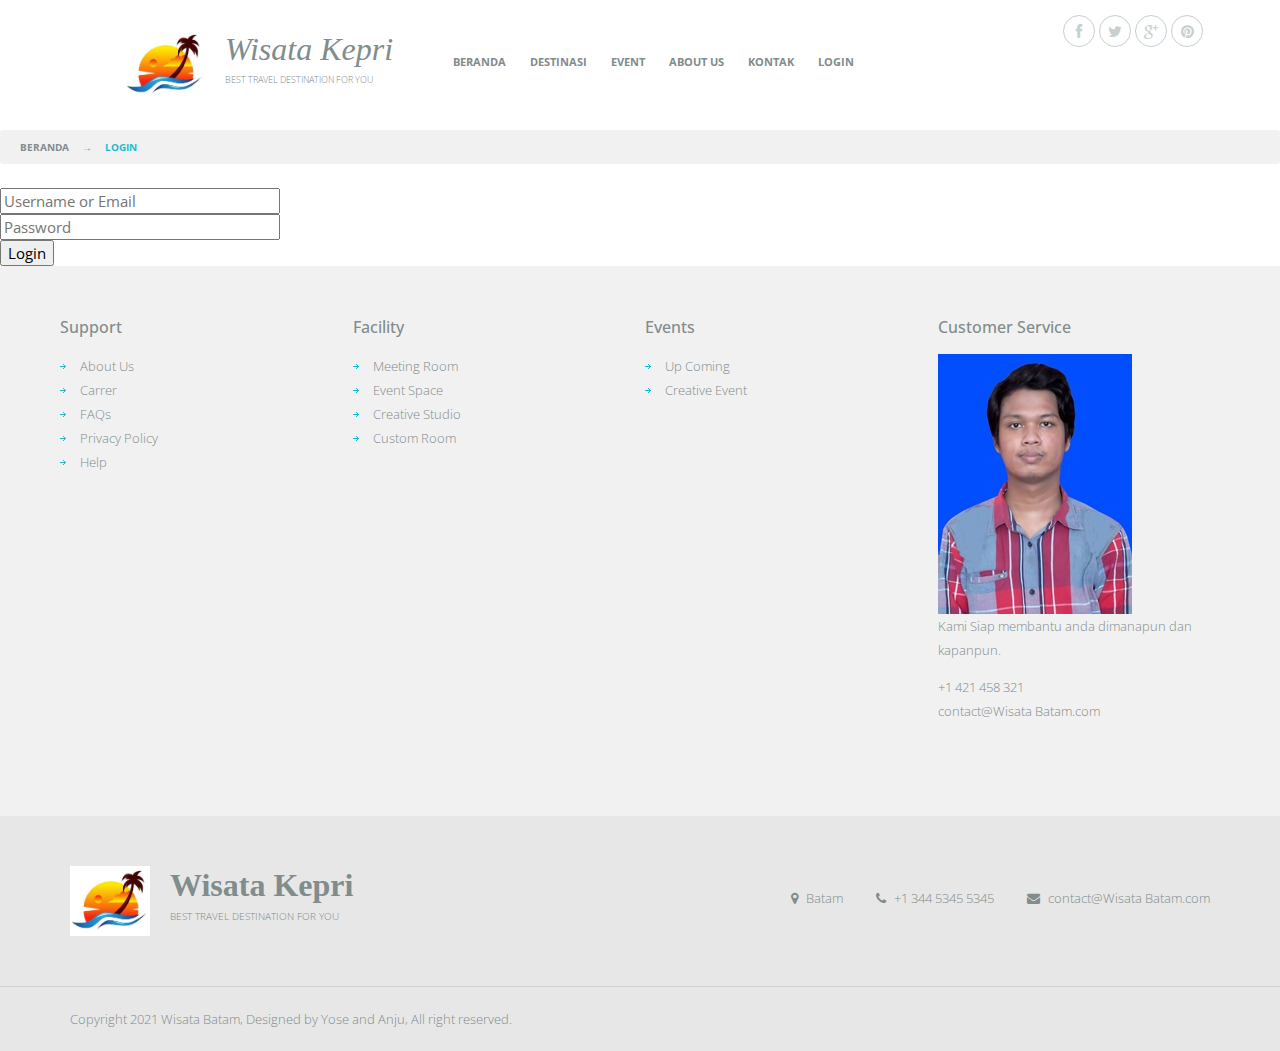
==== login.html @ 2ca74ec2 "Add files via upload" ====
<!DOCTYPE html>
<html lang="en">
<head>
		<meta charset="UTF-8">
		<meta http-equiv="X-UA-Compatible" content="IE=edge">
		<meta name="viewport" content="width=device-width, initial-scale=1.0,maximum-scale=1">
		<link rel="icon" href="images/logo.jpg">
		
		<title>Login - Wisata Kepri</title>
		<link href="http://fonts.googleapis.com/css?family=Open+Sans:300,300italic,400,700" rel="stylesheet" type="text/css">
		<link href="fonts/font-awesome.min.css" rel="stylesheet" type="text/css">
		<!-- Loading main css file -->
		<link rel="stylesheet" href="css/animate.min.css">
		<link rel="stylesheet" href="style.css">
</head>
<body>
	<div class="container">
			
			<header class="site-header wow fadeInDown">
				<div class="container">
					<div class="header-content">
						<div class="branding">
							<img src="images/logo.jpg" alt="Company Name" class="logo" width="80" height="70">
							<h6 class="site-title"><a href="index.html">Wisata Kepri</a></h6>
							<small class="site-description">best travel destination for you</small>
						</div>
						
						<nav class="main-navigation">
							<button type="button" class="menu-toggle"><i class="fa fa-bars"></i></button>
							<ul class="menu">
								<li class="menu-item"><a href="index.html">Beranda</a></li>
								<li class="menu-item"><a href="destinasi.html">Destinasi</a></li>
								<li class="menu-item"><a href="customer-protection.html">Event</a></li>
								<li class="menu-item"><a href="about-us.html">About Us</a></li>
								<li class="menu-item"><a href="contact.html">Kontak</a></li>
								<li class="menu-item"><a href="login.html">Login</a></li>
							</ul>
						</nav>
						
						<div class="social-links">
							<div class="position-absolute top-0 end-0">
							<a href="#" class="facebook"><i class="fa fa-facebook"></i></a>
							<a href="#" class="twitter"><i class="fa fa-twitter"></i></a>
							<a href="#" class="google-plus"><i class="fa fa-google-plus"></i></a>
							<a href="#" class="pinterest"><i class="fa fa-pinterest"></i></a>
							</div>
						</div>
					</div>
				</div>
					</div>
					<nav class="breadcrumbs">
						<a href="index.html">Beranda</a> &rarr;
						<span>Login</span>
					</nav>
				</div>
			</header>
		<main>

			<form method="post" action="index.html" id="login-form">
				<br />
				<div class="input-group">
					<input type="text" name="username" value="" placeholder="Username or Email" style="width: 280px;">
				</div>
				<div class="input-group">
					<input type="password" name="password" value="" placeholder="Password" style="width: 280px;">
				</div>
				<div class="input-group"><input type="submit" name="commit" value="Login" class="btn">
				</div>
			</form>

		</main>

			<footer class="site-footer wow fadeInUp">
				<div class="footer-top">
					<div class="container">
						<div class="row">
							<div class="col-md-3 col-sm-6">
								<div class="widget">
									<h3 class="widget-title">Support</h3>
									<ul class="list-arrow">
										<li><a href="#">About Us</a></li>
										<li><a href="#">Carrer</a></li>
										<li><a href="#">FAQs</a></li>
										<li><a href="#">Privacy Policy</a></li>
										<li><a href="#">Help</a></li>
									</ul>
								</div>
							</div>
							<div class="col-md-3 col-sm-6">
								<div class="widget">
									<h3 class="widget-title">Facility</h3>
									<ul class="list-arrow">
										<li><a href="#">Meeting Room</a></li>
										<li><a href="#">Event Space</a></li>
										<li><a href="#">Creative Studio</a></li>
										<li><a href="#">Custom Room</a></li>
									</ul>
								</div>
							</div>
							<div class="col-md-3 col-sm-6">
								<div class="widget">
									<h3 class="widget-title">Events</h3>
									<ul class="list-arrow">
										<li><a href="#">Up Coming</a></li>
										<li><a href="#">Creative Event</a></li>
									</ul>
								</div>
							</div>
							<div class="col-md-3 col-sm-6">
								<div class="widget widget-customer-info">
									<h3 class="widget-title">Customer Service</h3>
									<img src="dummy/footer-customer-service.jpg" alt="" class="pull-left">
									<div class="cs-info">
										<p>Kami Siap membantu anda dimanapun dan kapanpun.</p>
										<p>+1 421 458 321 <br> <a href="mailto:contact@Wisata Batam.comm">contact@Wisata Batam.com</a></p>
									</div>
								</div>
							</div>
						</div>
					</div>
				</div>
				<div class="footer-bottom">
					<div class="container">
						<div class="branding pull-left">
							<img src="images/logo-footer.png" alt="Company Name" class="logo" width="80" height="70">
							<h1 class="site-title"><a href="index.html">Wisata Kepri</a></h1>
							<small class="site-description">best travel destination for you</small>
						</div>

						<div class="contact-links pull-right">
							<a href="https://goo.gl/maps/oQKxg"><i class="fa fa-map-marker"></i> Batam</a>
							<a href="tel:+134453455345"><i class="fa fa-phone"></i> +1 344 5345 5345</a>
							<a href="mailto:contact@Wisata Batam.com"><i class="fa fa-envelope"></i> contact@Wisata Batam.com</a>
						</div>
					</div>
				</div>
				<div class="colophon">
					<div class="container">
						<p class="copy">Copyright 2021 Wisata Batam, Designed by Yose and Anju, All right reserved.</p>
					</div>
				</div>
			</footer>

		<div class="clear"></div>
	</div>
</body>
</html>
---- style.css ----
/*=========================================== 
 * CSS Libraries
 *===========================================*/
article,
aside,
details,
figcaption,
figure,
footer,
header,
hgroup,
nav,
section,
summary {
  display: block;
}

audio,
canvas,
video {
  display: inline-block;
}

audio:not([controls]) {
  display: none;
  height: 0;
}

[hidden], template {
  display: none;
}

html {
  background: white;
  color: black;
  -webkit-text-size-adjust: 100%;
  -ms-text-size-adjust: 100%;
}

html,
button,
input,
select,
textarea {
  font-family: sans-serif;
}

body {
  margin: 0;
}

a {
  background: transparent;
}
a:focus {
  outline: thin dotted;
}
a:hover, a:active {
  outline: 0;
}

h1 {
  font-family: Palace Script MT;
  font-size: 2em;
  margin: 0.67em 0;
}

h2 {
  font-size: 1.5em;
  margin: 0.83em 0;
}

h3 {
  font-size: 1.17em;
  margin: 1em 0;
}

h4 {
  font-size: 1em;
  margin: 1.33em 0;
}

h5 {
  font-size: 0.83em;
  margin: 1.67em 0;
}

h6 {
  font-family: Palace Script MT;
  font-style: italic;
  font-weight: normal;
  font-size: 48px;
  line-height: 44px;
}

abbr[title] {
  border-bottom: 1px dotted;
}

b,
strong {
  font-weight: bold;
}

dfn {
  font-style: italic;
}

mark {
  background: #ff0;
  color: #000;
}

code,
kbd,
pre,
samp {
  font-family: monospace, serif;
  font-size: 1em;
}

pre {
  white-space: pre;
  white-space: pre-wrap;
  word-wrap: break-word;
}

q {
  quotes: "\201C" "\201D" "\2018" "\2019";
}

q:before,
q:after {
  content: '';
  content: none;
}

small {
  font-size: 80%;
}

sub,
sup {
  font-size: 75%;
  line-height: 0;
  position: relative;
  vertical-align: baseline;
}

sup {
  top: -0.5em;
}

sub {
  bottom: -0.25em;
}

img {
  border: 0;
}

svg:not(:root) {
  overflow: hidden;
}

figure {
  margin: 0;
}

fieldset {
  border: 1px solid #c0c0c0;
  margin: 0 2px;
  padding: 0.35em 0.625em 0.75em;
}

legend {
  border: 0;
  padding: 0;
  white-space: normal;
}

button,
input,
select,
textarea {
  font-family: inherit;
  font-size: 100%;
  margin: 0;
  vertical-align: baseline;
}

button,
input {
  line-height: normal;
}

button,
select {
  text-transform: none;
}

button,
html input[type="button"],
input[type="reset"],
input[type="submit"] {
  -webkit-appearance: button;
  cursor: pointer;
}

button[disabled],
input[disabled] {
  cursor: default;
}

input[type="checkbox"],
input[type="radio"] {
  -webkit-box-sizing: border-box;
     -moz-box-sizing: border-box;
          box-sizing: border-box;
  padding: 0;
}

input[type="search"] {
  -webkit-appearance: textfield;
  -moz-box-sizing: content-box;
  -webkit-box-sizing: content-box;
  box-sizing: content-box;
}

input[type="search"]::-webkit-search-cancel-button,
input[type="search"]::-webkit-search-decoration {
  -webkit-appearance: none;
}

button::-moz-focus-inner, input::-moz-focus-inner {
  border: 0;
  padding: 0;
}

textarea {
  overflow: auto;
  vertical-align: top;
}

table {
  border-collapse: collapse;
  border-spacing: 0;
}

*, *:before, *:after {
  -webkit-box-sizing: border-box;
     -moz-box-sizing: border-box;
          box-sizing: border-box;
}

@font-face {
  font-family: 'icomoon';
  src: url("fonts/icomoon.eot?odkk1s");
  src: url("fonts/icomoon.eot?#iefixodkk1s") format("embedded-opentype"), url("fonts/icomoon.woff?odkk1s") format("woff"), url("fonts/icomoon.ttf?odkk1s") format("truetype"), url("fonts/icomoon.svg?odkk1s#icomoon") format("svg");
  font-weight: normal;
  font-style: normal;
}
[class^="icon-"], [class*=" icon-"] {
  font-family: 'icomoon';
  speak: none;
  font-style: normal;
  font-weight: normal;
  font-variant: normal;
  text-transform: none;
  line-height: 1;
  /* Better Font Rendering =========== */
  -webkit-font-smoothing: antialiased;
  -moz-osx-font-smoothing: grayscale;
}

.icon-sunshine:before {
  content: "\e600";
}

.icon-van:before {
  content: "\e601";
}

.icon-ice-cream:before {
  content: "\e602";
}

.icon-kite:before {
  content: "\e603";
}

.icon-chair:before {
  content: "\e604";
}

.icon-watermelon:before {
  content: "\e605";
}

.icon-fish:before {
  content: "\e606";
}

.icon-bag:before {
  content: "\e607";
}

.icon-hotel:before {
  content: "\e608";
}

.icon-towel:before {
  content: "\e609";
}

.icon-pool:before {
  content: "\e60a";
}

.icon-departure:before {
  content: "\e60b";
}

.icon-fan:before {
  content: "\e60c";
}

.icon-glasses:before {
  content: "\e60d";
}

.icon-ride:before {
  content: "\e60e";
}

.icon-cup:before {
  content: "\e60f";
}

.icon-sun:before {
  content: "\e610";
}

.icon-mini-fan:before {
  content: "\e611";
}

.icon-postcard:before {
  content: "\e612";
}

.icon-ball:before {
  content: "\e613";
}

.icon-duck-balloon:before {
  content: "\e614";
}

.icon-van-alt:before {
  content: "\e615";
}

.icon-tend:before {
  content: "\e616";
}

.icon-plane:before {
  content: "\e617";
}

.icon-hat:before {
  content: "\e618";
}

.icon-bucket:before {
  content: "\e619";
}

.icon-sandals:before {
  content: "\e61a";
}

.icon-starfish:before {
  content: "\e61b";
}

.icon-island:before {
  content: "\e61c";
}

.icon-flower:before {
  content: "\e61d";
}

.icon-boat:before {
  content: "\e61e";
}

.icon-clam:before {
  content: "\e61f";
}

.icon-coconut:before {
  content: "\e620";
}

.icon-anchor:before {
  content: "\e621";
}

.icon-motorboat:before {
  content: "\e622";
}

.icon-jetski:before {
  content: "\e623";
}

.icon-camera:before {
  content: "\e624";
}

.icon-shuttelcock:before {
  content: "\e625";
}

.icon-fly-calendar:before {
  content: "\e626";
}

.icon-ticket:before {
  content: "\e627";
}

.icon-crab:before {
  content: "\e628";
}

.icon-balloon-boat:before {
  content: "\e629";
}

.icon-shot-pant:before {
  content: "\e62a";
}

.icon-bikini:before {
  content: "\e62b";
}

.icon-drink:before {
  content: "\e62c";
}

.fullwidth-block {
  padding: 70px 0;
}

.section-title {
  font-size: 36px;
  font-size: 2.25em;
  font-weight: 300;
  margin-top: 30px;
  margin-bottom: 50px;
}

.feature.left-icon {
  padding-left: 70px;
  position: relative;
}
.feature.left-icon [class^="icon-"] {
  position: absolute;
  left: 0;
  top: 5px;
  color: #19bdce;
  font-size: 36px;
}
.feature.left-icon [class="icon-jetski"] {
  font-size: 24px;
}
.feature.left-icon .feature-title {
  font-size: 16px;
  font-size: 1em;
  font-weight: 400;
  color: #19bdce;
}

.button {
  padding: 5px 30px;
  background-color: #19bdce;
  border: none;
  border-radius: 5px;
  color: white;
  display: inline-block;
  outline: none;
  -webkit-transition: .3s ease;
          transition: .3s ease;
  text-decoration: none;
  font-size: 13px;
  font-size: 0.8125em;
}
.button:hover, .button:active {
  background-color: #34d6e6;
}

.offer {
  margin-bottom: 30px;
}
.offer .featured-image {
  border: 5px solid white;
  border-radius: 3px;
  -webkit-box-shadow: 0 1px 3px rgba(0, 0, 0, 0.2);
          box-shadow: 0 1px 3px rgba(0, 0, 0, 0.2);
  background: white;
  margin-bottom: 20px;
}
.offer .featured-image img {
  display: block;
  width: 100%;
  max-width: 100%;
}
.offer .entry-title {
  font-size: 16px;
  font-size: 1em;
  font-weight: 400;
}
.offer .entry-title a {
  text-decoration: none;
  color: inherit;
}

.testimonial {
  padding: 30px 20px;
  margin-bottom: 30px;
  border: 1px solid #e3e8e9;
  border-radius: 5px;
  text-align: center;
}
.testimonial .avatar {
  width: 98px;
  height: 98px;
  border-radius: 50%;
  overflow: hidden;
  margin: 0 auto 20px;
}
.testimonial blockquote {
  margin: 0;
  padding: 0;
}
.testimonial cite {
  font-weight: 700;
  display: block;
  font-style: normal;
  margin-bottom: 0;
  font-size: 13px;
  font-size: 0.8125em;
}
.testimonial span {
  font-size: 13px;
  font-size: 0.8125em;
  font-style: italic;
}

.list-arrow {
  list-style-type: none;
  margin: 0 0 30px;
  padding-left: 0;
  font-size: 13px;
}
.list-arrow li {
  position: relative;
  padding-left: 20px;
}
.list-arrow li:before {
  content: " ";
  width: 6px;
  height: 5px;
  background: url(images/small-arrow.png) no-repeat;
  position: absolute;
  left: 0;
  top: 10px;
}
.list-arrow li a {
  color: inherit;
  -webkit-transition: .3s ease;
          transition: .3s ease;
  text-decoration: none;
}
.list-arrow li a:hover {
  color: #19bdce;
}
.list-arrow.alt {
  font-size: 15px;
}
.list-arrow.alt li {
  border-bottom: 1px solid #f1f1f1;
  padding-top: 10px;
  padding-bottom: 10px;
}
.list-arrow.alt li:before {
  top: 20px;
}

.list-fa {
  list-style-type: none;
  padding-left: 0;
  margin: 0 0 30px;
}
.list-fa li {
  padding-left: 30px;
  position: relative;
  margin-bottom: 10px;
}
.list-fa .fa {
  position: absolute;
  left: 0;
  top: 5px;
}

.boxed-link {
  display: block;
  padding: 12px 30px 12px 20px;
  color: #818c8d;
  border: 1px solid #f1f1f1;
  border-radius: 5px;
  text-decoration: none;
  margin-bottom: 10px;
  position: relative;
  -webkit-transition: .3s ease;
          transition: .3s ease;
}
.boxed-link:after {
  content: " ";
  width: 23px;
  height: 11px;
  background: url(images/long-arrow.png) no-repeat;
  position: absolute;
  right: 10px;
  top: 0;
  bottom: 0;
  margin: auto;
}
.boxed-link:hover {
  border-color: #19bdce;
  color: #19bdce;
}

.team {
  position: relative;
  padding-left: 200px;
  min-height: 170px;
  margin-bottom: 50px;
}
.team .team-image {
  border-radius: 5px;
  overflow: hidden;
  width: 170px;
  height: 170px;
  position: absolute;
  left: 0;
  top: 0;
}
.team .team-image img {
  display: block;
  width: 100%;
  max-width: 100%;
}
.team .team-name {
  font-size: 1rem;
  font-weight: 500;
  margin: 0;
}
.team .team-title {
  font-size: 11px;
  font-size: 0.6875em;
  margin-bottom: 20px;
  text-transform: uppercase;
}

.circle-list {
  counter-reset: section;
  list-style-type: none;
  margin: 0;
  padding-left: 0;
}
.circle-list li {
  position: relative;
  padding-left: 50px;
  margin-bottom: 20px;
}
.circle-list li:before {
  counter-increment: section;
  content: counter(section);
  width: 32px;
  height: 32px;
  border-radius: 50%;
  position: absolute;
  top: 5px;
  left: 0;
  text-align: center;
  border: 1px solid #f1f1f1;
  font-weight: 700;
  color: #19bdce;
  line-height: 30px;
  font-size: 13px;
  font-size: 0.8125em;
}

.filter-links {
  margin: 0 0 50px;
}
.filter-links a {
  border-radius: 3px;
  border: 1px solid #f1f1f1;
  display: inline-block;
  padding: 10px 40px;
  margin: 0 5px 10px;
  text-decoration: none;
  color: #818c8d;
  -webkit-transition: .3s ease;
          transition: .3s ease;
}
.filter-links a:hover {
  border-color: #19bdce;
  color: #19bdce;
}
.filter-links .mobile-filter {
  display: none;
  padding: 10px 20px;
  width: 100%;
  border: 1px solid #f1f1f1;
  border-radius: 3px;
  -webkit-appearance: none;
  appearance: none;
  color: #818c8d;
  background: url(images/long-arrow.png) no-repeat 95% center;
}
@media screen and (max-width: 480px) {
  .filter-links a {
    display: none;
  }
  .filter-links .mobile-filter {
    display: block;
  }
}

.pagination {
  text-align: center;
  margin-top: 50px;
}
.pagination .page-numbers {
  text-align: center;
  display: inline-block;
  width: 32px;
  height: 32px;
  border-radius: 50%;
  border: 1px solid #f1f1f1;
  color: inherit;
  text-decoration: none;
  margin: 0 3px;
  line-height: 30px;
  -webkit-transition: .3s ease;
          transition: .3s ease;
}
.pagination .page-numbers:hover, .pagination .page-numbers.current {
  border-color: #19bdce;
  color: #19bdce;
}

.offer-item {
  margin-bottom: 50px;
}
.offer-item .featured-image {
  border-radius: 3px;
  overflow: hidden;
  margin-bottom: 20px;
}
.offer-item .featured-image img {
  width: 100%;
  max-width: 100%;
  display: block;
}
.offer-item .entry-title {
  font-size: 16px;
  font-size: 1em;
  margin: 0;
  font-weight: 600;
}
.offer-item .entry-title a {
  color: inherit;
  text-decoration: none;
}
.offer-item .price strong {
  color: #19bdce;
  font-size: 24px;
  font-size: 1.5em;
  font-weight: 300;
}

.contact-form {
  margin-top: 50px;
  margin-bottom: 50px;
  *zoom: 1;
}
.contact-form:after {
  content: " ";
  clear: both;
  display: block;
  overflow: hidden;
  height: 0;
}
.contact-form input:not([type="submit"]), .contact-form textarea {
  width: 100%;
  padding: 10px 20px;
  border-radius: 3px;
  border: 1px solid #f1f1f1;
  -webkit-box-shadow: inset 0 1px 3px rgba(0, 0, 0, 0.1);
          box-shadow: inset 0 1px 3px rgba(0, 0, 0, 0.1);
  margin-bottom: 10px;
  font-weight: 300;
  outline: none;
}
.contact-form input:not([type="submit"]):hover, .contact-form textarea:hover {
  border-color: #19bdce;
}
.contact-form textarea {
  min-height: 100px;
  resize: vertical;
  outline: none;
}
.contact-form input[type="submit"] {
  float: right;
  padding: 15px 30px;
}

.map {
  position: relative;
}
.map:before {
  content: " ";
  top: 0;
  left: 0;
  right: 0;
  bottom: 0;
  position: absolute;
  z-index: 1;
}
.map iframe {
  width: 100%;
  max-width: 100%;
}

.social-links a {
  width: 32px;
  height: 32px;
  border-radius: 50%;
  border: 1px solid #c7cfd0;
  color: #c7cfd0;
  text-decoration: none;
  display: inline-block;
  text-align: center;
  padding-top: 3px;
  -webkit-transition: .3s ease;
          transition: .3s ease;
}
.social-links a.facebook:hover {
  color: #435AA3;
  border-color: #435AA3;
}
.social-links a.twitter:hover {
  color: #51BAFF;
  border-color: #51BAFF;
}
.social-links a.google-plus:hover {
  color: #FF7B51;
  border-color: #FF7B51;
}
.social-links a.pinterest:hover {
  color: #E42626;
  border-color: #E42626;
}

.filterable-items .filterable-item {
  -webkit-transition-property: -webkit-transform, opacity;
          transition-property: transform, opacity;
  -webkit-transition-duration: .3s;
          transition-duration: .3s;
}

.filterable-items {
  margin: 0 -15px;
}

.filterable-item {
  padding: 0 15px;
  width: 33.3333%;
  float: left;
}
@media screen and (max-width: 768px) {
  .filterable-item {
    width: 50%;
  }
}
@media screen and (max-width: 480px) {
  .filterable-item {
    width: 100%;
  }
}

.filterable-items.no-transition,
.filterable-items.no-transition .filterable-item,
.filterable-items .filterable-item.no-transition {
  -webkit-transition-duration: 0s;
  transition-duration: 0s;
}

.container, .slider .flexslider-controls .flex-control-nav {
  margin-right: auto;
  margin-left: auto;
  padding-left: 15px;
  padding-right: 15px;
  *zoom: 1;
}
.container:after, .slider .flexslider-controls .flex-control-nav:after {
  content: " ";
  clear: both;
  display: block;
  overflow: hidden;
  height: 0;
}
@media (min-width: 768px) {
  .container, .slider .flexslider-controls .flex-control-nav {
    width: 750px;
  }
}
@media (min-width: 992px) {
  .container, .slider .flexslider-controls .flex-control-nav {
    width: 970px;
  }
}
@media (min-width: 1200px) {
  .container, .slider .flexslider-controls .flex-control-nav {
    width: 1170px;
  }
}
@media (max-width: 768px) {
  .container, .slider .flexslider-controls .flex-control-nav {
    padding: 0 20px;
  }
}

.container-fluid {
  margin-right: auto;
  margin-left: auto;
  padding-left: 15px;
  padding-right: 15px;
  *zoom: 1;
}
.container-fluid:after {
  content: " ";
  clear: both;
  display: block;
  overflow: hidden;
  height: 0;
}

.row {
  margin-left: -15px;
  margin-right: -15px;
  *zoom: 1;
}
.row:after {
  content: " ";
  clear: both;
  display: block;
  overflow: hidden;
  height: 0;
}

.col-xs-1, .col-sm-1, .col-md-1, .col-lg-1, .col-xs-2, .col-sm-2, .col-md-2, .col-lg-2, .col-xs-3, .col-sm-3, .col-md-3, .col-lg-3, .col-xs-4, .col-sm-4, .col-md-4, .col-lg-4, .col-xs-5, .col-sm-5, .col-md-5, .col-lg-5, .col-xs-6, .col-sm-6, .col-md-6, .col-lg-6, .col-xs-7, .col-sm-7, .col-md-7, .col-lg-7, .col-xs-8, .col-sm-8, .col-md-8, .col-lg-8, .col-xs-9, .col-sm-9, .col-md-9, .col-lg-9, .col-xs-10, .col-sm-10, .col-md-10, .col-lg-10, .col-xs-11, .col-sm-11, .col-md-11, .col-lg-11, .col-xs-12, .col-sm-12, .col-md-12, .col-lg-12 {
  position: relative;
  min-height: 1px;
  padding-left: 5px;
  padding-right:5px;
}

.col-xs-1, .col-xs-2, .col-xs-3, .col-xs-4, .col-xs-5, .col-xs-6, .col-xs-7, .col-xs-8, .col-xs-9, .col-xs-10, .col-xs-11, .col-xs-12 {
  float: left;
}

.col-xs-1 {
  width: 8.33333%;
}

.col-xs-2 {
  width: 16.66667%;
}

.col-xs-3 {
  width: 25%;
}

.col-xs-4 {
  width: 33.33333%;
}

.col-xs-5 {
  width: 41.66667%;
}

.col-xs-6 {
  width: 50%;
}

.col-xs-7 {
  width: 58.33333%;
}

.col-xs-8 {
  width: 66.66667%;
}

.col-xs-9 {
  width: 75%;
}

.col-xs-10 {
  width: 83.33333%;
}

.col-xs-11 {
  width: 91.66667%;
}

.col-xs-12 {
  width: 100%;
}

.col-xs-pull-0 {
  right: auto;
}

.col-xs-pull-1 {
  right: 8.33333%;
}

.col-xs-pull-2 {
  right: 16.66667%;
}

.col-xs-pull-3 {
  right: 25%;
}

.col-xs-pull-4 {
  right: 33.33333%;
}

.col-xs-pull-5 {
  right: 41.66667%;
}

.col-xs-pull-6 {
  right: 50%;
}

.col-xs-pull-7 {
  right: 58.33333%;
}

.col-xs-pull-8 {
  right: 66.66667%;
}

.col-xs-pull-9 {
  right: 75%;
}

.col-xs-pull-10 {
  right: 83.33333%;
}

.col-xs-pull-11 {
  right: 91.66667%;
}

.col-xs-pull-12 {
  right: 100%;
}

.col-xs-push-0 {
  left: auto;
}

.col-xs-push-1 {
  left: 8.33333%;
}

.col-xs-push-2 {
  left: 16.66667%;
}

.col-xs-push-3 {
  left: 25%;
}

.col-xs-push-4 {
  left: 33.33333%;
}

.col-xs-push-5 {
  left: 41.66667%;
}

.col-xs-push-6 {
  left: 50%;
}

.col-xs-push-7 {
  left: 58.33333%;
}

.col-xs-push-8 {
  left: 66.66667%;
}

.col-xs-push-9 {
  left: 75%;
}

.col-xs-push-10 {
  left: 83.33333%;
}

.col-xs-push-11 {
  left: 91.66667%;
}

.col-xs-push-12 {
  left: 100%;
}

.col-xs-offset-0 {
  margin-left: 0%;
}

.col-xs-offset-1 {
  margin-left: 8.33333%;
}

.col-xs-offset-2 {
  margin-left: 16.66667%;
}

.col-xs-offset-3 {
  margin-left: 25%;
}

.col-xs-offset-4 {
  margin-left: 33.33333%;
}

.col-xs-offset-5 {
  margin-left: 41.66667%;
}

.col-xs-offset-6 {
  margin-left: 50%;
}

.col-xs-offset-7 {
  margin-left: 58.33333%;
}

.col-xs-offset-8 {
  margin-left: 66.66667%;
}

.col-xs-offset-9 {
  margin-left: 75%;
}

.col-xs-offset-10 {
  margin-left: 83.33333%;
}

.col-xs-offset-11 {
  margin-left: 91.66667%;
}

.col-xs-offset-12 {
  margin-left: 100%;
}

@media (min-width: 768px) {
  .col-sm-1, .col-sm-2, .col-sm-3, .col-sm-4, .col-sm-5, .col-sm-6, .col-sm-7, .col-sm-8, .col-sm-9, .col-sm-10, .col-sm-11, .col-sm-12 {
    float: left;
  }

  .col-sm-1 {
    width: 8.33333%;
  }

  .col-sm-2 {
    width: 16.66667%;
  }

  .col-sm-3 {
    width: 25%;
  }

  .col-sm-4 {
    width: 33.33333%;
  }

  .col-sm-5 {
    width: 41.66667%;
  }

  .col-sm-6 {
    width: 50%;
  }

  .col-sm-7 {
    width: 58.33333%;
  }

  .col-sm-8 {
    width: 66.66667%;
  }

  .col-sm-9 {
    width: 75%;
  }

  .col-sm-10 {
    width: 83.33333%;
  }

  .col-sm-11 {
    width: 91.66667%;
  }

  .col-sm-12 {
    width: 100%;
  }

  .col-sm-pull-0 {
    right: auto;
  }

  .col-sm-pull-1 {
    right: 8.33333%;
  }

  .col-sm-pull-2 {
    right: 16.66667%;
  }

  .col-sm-pull-3 {
    right: 25%;
  }

  .col-sm-pull-4 {
    right: 33.33333%;
  }

  .col-sm-pull-5 {
    right: 41.66667%;
  }

  .col-sm-pull-6 {
    right: 50%;
  }

  .col-sm-pull-7 {
    right: 58.33333%;
  }

  .col-sm-pull-8 {
    right: 66.66667%;
  }

  .col-sm-pull-9 {
    right: 75%;
  }

  .col-sm-pull-10 {
    right: 83.33333%;
  }

  .col-sm-pull-11 {
    right: 91.66667%;
  }

  .col-sm-pull-12 {
    right: 100%;
  }

  .col-sm-push-0 {
    left: auto;
  }

  .col-sm-push-1 {
    left: 8.33333%;
  }

  .col-sm-push-2 {
    left: 16.66667%;
  }

  .col-sm-push-3 {
    left: 25%;
  }

  .col-sm-push-4 {
    left: 33.33333%;
  }

  .col-sm-push-5 {
    left: 41.66667%;
  }

  .col-sm-push-6 {
    left: 50%;
  }

  .col-sm-push-7 {
    left: 58.33333%;
  }

  .col-sm-push-8 {
    left: 66.66667%;
  }

  .col-sm-push-9 {
    left: 75%;
  }

  .col-sm-push-10 {
    left: 83.33333%;
  }

  .col-sm-push-11 {
    left: 91.66667%;
  }

  .col-sm-push-12 {
    left: 100%;
  }

  .col-sm-offset-0 {
    margin-left: 0%;
  }

  .col-sm-offset-1 {
    margin-left: 8.33333%;
  }

  .col-sm-offset-2 {
    margin-left: 16.66667%;
  }

  .col-sm-offset-3 {
    margin-left: 25%;
  }

  .col-sm-offset-4 {
    margin-left: 33.33333%;
  }

  .col-sm-offset-5 {
    margin-left: 41.66667%;
  }

  .col-sm-offset-6 {
    margin-left: 50%;
  }

  .col-sm-offset-7 {
    margin-left: 58.33333%;
  }

  .col-sm-offset-8 {
    margin-left: 66.66667%;
  }

  .col-sm-offset-9 {
    margin-left: 75%;
  }

  .col-sm-offset-10 {
    margin-left: 83.33333%;
  }

  .col-sm-offset-11 {
    margin-left: 91.66667%;
  }

  .col-sm-offset-12 {
    margin-left: 100%;
  }
}
@media (min-width: 992px) {
  .col-md-1, .col-md-2, .col-md-3, .col-md-4, .col-md-5, .col-md-6, .col-md-7, .col-md-8, .col-md-9, .col-md-10, .col-md-11, .col-md-12 {
    float: left;
  }

  .col-md-1 {
    width: 8.33333%;
  }

  .col-md-2 {
    width: 16.66667%;
  }

  .col-md-3 {
    width: 25%;
  }

  .col-md-4 {
    width: 33.33333%;
  }

  .col-md-5 {
    width: 41.66667%;
  }

  .col-md-6 {
    width: 50%;
  }

  .col-md-7 {
    width: 58.33333%;
  }

  .col-md-8 {
    width: 66.66667%;
  }

  .col-md-9 {
    width: 75%;
  }

  .col-md-10 {
    width: 83.33333%;
  }

  .col-md-11 {
    width: 91.66667%;
  }

  .col-md-12 {
    width: 100%;
  }

  .col-md-pull-0 {
    right: auto;
  }

  .col-md-pull-1 {
    right: 8.33333%;
  }

  .col-md-pull-2 {
    right: 16.66667%;
  }

  .col-md-pull-3 {
    right: 25%;
  }

  .col-md-pull-4 {
    right: 33.33333%;
  }

  .col-md-pull-5 {
    right: 41.66667%;
  }

  .col-md-pull-6 {
    right: 50%;
  }

  .col-md-pull-7 {
    right: 58.33333%;
  }

  .col-md-pull-8 {
    right: 66.66667%;
  }

  .col-md-pull-9 {
    right: 75%;
  }

  .col-md-pull-10 {
    right: 83.33333%;
  }

  .col-md-pull-11 {
    right: 91.66667%;
  }

  .col-md-pull-12 {
    right: 100%;
  }

  .col-md-push-0 {
    left: auto;
  }

  .col-md-push-1 {
    left: 8.33333%;
  }

  .col-md-push-2 {
    left: 16.66667%;
  }

  .col-md-push-3 {
    left: 25%;
  }

  .col-md-push-4 {
    left: 33.33333%;
  }

  .col-md-push-5 {
    left: 41.66667%;
  }

  .col-md-push-6 {
    left: 50%;
  }

  .col-md-push-7 {
    left: 58.33333%;
  }

  .col-md-push-8 {
    left: 66.66667%;
  }

  .col-md-push-9 {
    left: 75%;
  }

  .col-md-push-10 {
    left: 83.33333%;
  }

  .col-md-push-11 {
    left: 91.66667%;
  }

  .col-md-push-12 {
    left: 100%;
  }

  .col-md-offset-0 {
    margin-left: 0%;
  }

  .col-md-offset-1 {
    margin-left: 8.33333%;
  }

  .col-md-offset-2 {
    margin-left: 16.66667%;
  }

  .col-md-offset-3 {
    margin-left: 25%;
  }

  .col-md-offset-4 {
    margin-left: 33.33333%;
  }

  .col-md-offset-5 {
    margin-left: 41.66667%;
  }

  .col-md-offset-6 {
    margin-left: 50%;
  }

  .col-md-offset-7 {
    margin-left: 58.33333%;
  }

  .col-md-offset-8 {
    margin-left: 66.66667%;
  }

  .col-md-offset-9 {
    margin-left: 75%;
  }

  .col-md-offset-10 {
    margin-left: 83.33333%;
  }

  .col-md-offset-11 {
    margin-left: 91.66667%;
  }

  .col-md-offset-12 {
    margin-left: 100%;
  }
}
@media (min-width: 1200px) {
  .col-lg-1, .col-lg-2, .col-lg-3, .col-lg-4, .col-lg-5, .col-lg-6, .col-lg-7, .col-lg-8, .col-lg-9, .col-lg-10, .col-lg-11, .col-lg-12 {
    float: left;
  }

  .col-lg-1 {
    width: 8.33333%;
  }

  .col-lg-2 {
    width: 16.66667%;
  }

  .col-lg-3 {
    width: 25%;
  }

  .col-lg-4 {
    width: 33.33333%;
  }

  .col-lg-5 {
    width: 41.66667%;
  }

  .col-lg-6 {
    width: 50%;
  }

  .col-lg-7 {
    width: 58.33333%;
  }

  .col-lg-8 {
    width: 66.66667%;
  }

  .col-lg-9 {
    width: 75%;
  }

  .col-lg-10 {
    width: 83.33333%;
  }

  .col-lg-11 {
    width: 91.66667%;
  }

  .col-lg-12 {
    width: 100%;
  }

  .col-lg-pull-0 {
    right: auto;
  }

  .col-lg-pull-1 {
    right: 8.33333%;
  }

  .col-lg-pull-2 {
    right: 16.66667%;
  }

  .col-lg-pull-3 {
    right: 25%;
  }

  .col-lg-pull-4 {
    right: 33.33333%;
  }

  .col-lg-pull-5 {
    right: 41.66667%;
  }

  .col-lg-pull-6 {
    right: 50%;
  }

  .col-lg-pull-7 {
    right: 58.33333%;
  }

  .col-lg-pull-8 {
    right: 66.66667%;
  }

  .col-lg-pull-9 {
    right: 75%;
  }

  .col-lg-pull-10 {
    right: 83.33333%;
  }

  .col-lg-pull-11 {
    right: 91.66667%;
  }

  .col-lg-pull-12 {
    right: 100%;
  }

  .col-lg-push-0 {
    left: auto;
  }

  .col-lg-push-1 {
    left: 8.33333%;
  }

  .col-lg-push-2 {
    left: 16.66667%;
  }

  .col-lg-push-3 {
    left: 25%;
  }

  .col-lg-push-4 {
    left: 33.33333%;
  }

  .col-lg-push-5 {
    left: 41.66667%;
  }

  .col-lg-push-6 {
    left: 50%;
  }

  .col-lg-push-7 {
    left: 58.33333%;
  }

  .col-lg-push-8 {
    left: 66.66667%;
  }

  .col-lg-push-9 {
    left: 75%;
  }

  .col-lg-push-10 {
    left: 83.33333%;
  }

  .col-lg-push-11 {
    left: 91.66667%;
  }

  .col-lg-push-12 {
    left: 100%;
  }

  .col-lg-offset-0 {
    margin-left: 0%;
  }

  .col-lg-offset-1 {
    margin-left: 8.33333%;
  }

  .col-lg-offset-2 {
    margin-left: 16.66667%;
  }

  .col-lg-offset-3 {
    margin-left: 25%;
  }

  .col-lg-offset-4 {
    margin-left: 33.33333%;
  }

  .col-lg-offset-5 {
    margin-left: 41.66667%;
  }

  .col-lg-offset-6 {
    margin-left: 50%;
  }

  .col-lg-offset-7 {
    margin-left: 58.33333%;
  }

  .col-lg-offset-8 {
    margin-left: 66.66667%;
  }

  .col-lg-offset-9 {
    margin-left: 75%;
  }

  .col-lg-offset-10 {
    margin-left: 83.33333%;
  }

  .col-lg-offset-11 {
    margin-left: 91.66667%;
  }

  .col-lg-offset-12 {
    margin-left: 100%;
  }
}
@-ms-viewport {
  width: device-width;
}
.visible-xs, .visible-sm, .visible-md, .visible-lg {
  display: none !important;
}

.visible-xs-block,
.visible-xs-inline,
.visible-xs-inline-block,
.visible-sm-block,
.visible-sm-inline,
.visible-sm-inline-block,
.visible-md-block,
.visible-md-inline,
.visible-md-inline-block,
.visible-lg-block,
.visible-lg-inline,
.visible-lg-inline-block {
  display: none !important;
}

@media (max-width: 767px) {
  .visible-xs {
    display: block !important;
  }

  table.visible-xs {
    display: table;
  }

  tr.visible-xs {
    display: table-row !important;
  }

  th.visible-xs,
  td.visible-xs {
    display: table-cell !important;
  }
}
@media (max-width: 767px) {
  .visible-xs-block {
    display: block !important;
  }
}

@media (max-width: 767px) {
  .visible-xs-inline {
    display: inline !important;
  }
}

@media (max-width: 767px) {
  .visible-xs-inline-block {
    display: inline-block !important;
  }
}

@media (min-width: 768px) and (max-width: 991px) {
  .visible-sm {
    display: block !important;
  }

  table.visible-sm {
    display: table;
  }

  tr.visible-sm {
    display: table-row !important;
  }

  th.visible-sm,
  td.visible-sm {
    display: table-cell !important;
  }
}
@media (min-width: 768px) and (max-width: 991px) {
  .visible-sm-block {
    display: block !important;
  }
}

@media (min-width: 768px) and (max-width: 991px) {
  .visible-sm-inline {
    display: inline !important;
  }
}

@media (min-width: 768px) and (max-width: 991px) {
  .visible-sm-inline-block {
    display: inline-block !important;
  }
}

@media (min-width: 992px) and (max-width: 1199px) {
  .visible-md {
    display: block !important;
  }

  table.visible-md {
    display: table;
  }

  tr.visible-md {
    display: table-row !important;
  }

  th.visible-md,
  td.visible-md {
    display: table-cell !important;
  }
}
@media (min-width: 992px) and (max-width: 1199px) {
  .visible-md-block {
    display: block !important;
  }
}

@media (min-width: 992px) and (max-width: 1199px) {
  .visible-md-inline {
    display: inline !important;
  }
}

@media (min-width: 992px) and (max-width: 1199px) {
  .visible-md-inline-block {
    display: inline-block !important;
  }
}

@media (min-width: 1200px) {
  .visible-lg {
    display: block !important;
  }

  table.visible-lg {
    display: table;
  }

  tr.visible-lg {
    display: table-row !important;
  }

  th.visible-lg,
  td.visible-lg {
    display: table-cell !important;
  }
}
@media (min-width: 1200px) {
  .visible-lg-block {
    display: block !important;
  }
}

@media (min-width: 1200px) {
  .visible-lg-inline {
    display: inline !important;
  }
}

@media (min-width: 1200px) {
  .visible-lg-inline-block {
    display: inline-block !important;
  }
}

@media (max-width: 767px) {
  .hidden-xs {
    display: none !important;
  }
}
@media (min-width: 768px) and (max-width: 991px) {
  .hidden-sm {
    display: none !important;
  }
}
@media (min-width: 992px) and (max-width: 1199px) {
  .hidden-md {
    display: none !important;
  }
}
@media (min-width: 1200px) {
  .hidden-lg {
    display: none !important;
  }
}
.visible-print {
  display: none !important;
}

@media print {
  .visible-print {
    display: block !important;
  }

  table.visible-print {
    display: table;
  }

  tr.visible-print {
    display: table-row !important;
  }

  th.visible-print,
  td.visible-print {
    display: table-cell !important;
  }
}
.visible-print-block {
  display: none !important;
}
@media print {
  .visible-print-block {
    display: block !important;
  }
}

.visible-print-inline {
  display: none !important;
}
@media print {
  .visible-print-inline {
    display: inline !important;
  }
}

.visible-print-inline-block {
  display: none !important;
}
@media print {
  .visible-print-inline-block {
    display: inline-block !important;
  }
}

@media print {
  .hidden-print {
    display: none !important;
  }
}
body {
  font-family: "Open Sans", serif;
  font-weight: 300;
  font-size: 15px;
  line-height: 24px;
  color: #818c8d;
}

.site-header {
  z-index: 9999;
  position: relative;
}
.site-header .header-content {
  background: white;
  border-bottom-left-radius: 5px;
  border-bottom-right-radius: 5px;
  width: 1138px;
  height: 99px;
  left: 144px;
  top: -5px;
  *zoom: 1;
}
.site-header .header-content:after {
  content: " ";
  clear: both;
  display: block;
  overflow: hidden;
  height: 0;
}
.site-header .branding {
  padding: 30px 0 30px 40px;
  float: left;
  margin-right: 50px;
}
@media screen and (max-width: 990px) {
  .site-header .branding {
    padding: 20px 0;
    margin: 0 auto;
    float: none;
    position: relative;
    width: 250px;
  }
}
@media screen and (max-width: 640px) {
  .site-header .branding {
    float: left;
  }
}
.site-header .main-navigation {
  float: left;
}
.site-header .social-links {
  float: right;
  text-align: right;
  padding: 15px 20px 20px 0;
}
@media screen and (max-width: 990px) {
  .site-header .social-links {
    padding: 15px 20px 20px;
  }
}
@media screen and (max-width: 640px) {
  .site-header .social-links {
    display: none;
  }
}

.slider-collapse .site-header {
  position: absolute;
  width: 100%;
  top: 0;
}

.branding .logo {
  float: left;
  margin-right: 20px;
}
.branding .site-title, .branding .site-description {
  display: table;
}
.branding .site-title {
  font-size: 2rem;
  margin: 0.5px 0 0;
}
.branding .site-title a {
  font-size: 2rem;
  margin: 0.5px 0 0;
  color: inherit;
  text-decoration: none;
}
.branding .site-description {
  text-transform: uppercase;
  font-size: 10px;
  font-size: 0.625em;
}

@media screen and (max-width: 990px) {
  .main-navigation {
    margin-left: 20px;
  }
}
@media screen and (max-width: 640px) {
  .main-navigation {
    float: right !important;
    margin-top: 30px;
  }
}
.main-navigation .menu-toggle {
  border: none;
  background: none;
  font-size: 18px;
  display: none;
  outline: none;
}
@media screen and (max-width: 640px) {
  .main-navigation .menu-toggle {
    display: block;
    margin-right: 15px;
  }
}
.main-navigation .menu {
  list-style: none;
  margin: 0;
  padding: 0;
}
@media screen and (min-width: 641px) {
  .main-navigation .menu {
    display: block !important;
  }
}
@media screen and (max-width: 640px) {
  .main-navigation .menu {
    display: none;
    position: absolute;
    top: 80px;
    left: 20px;
    right: 20px;
    background: white;
    -webkit-box-shadow: 0 5px 10px rgba(0, 0, 0, 0.2);
            box-shadow: 0 5px 10px rgba(0, 0, 0, 0.2);
  }
}
.main-navigation .menu li {
  display: inline-block;
}
@media screen and (max-width: 640px) {
  .main-navigation .menu li {
    display: block;
  }
}
.main-navigation .menu li a {
  padding: 50px 10px;
  display: block;
  text-transform: uppercase;
  font-weight: 700;
  text-decoration: none;
  color: inherit;
  -webkit-transition: .3s ease;
          transition: .3s ease;
  font-size: 12px;
  font-size: 0.75em;
}
@media screen and (max-width: 990px) {
  .main-navigation .menu li a {
    padding: 20px 10px;
  }
}
@media screen and (max-width: 640px) {
  .main-navigation .menu li a {
    padding: 20px 30px;
  }
}
.main-navigation .menu li.current-menu-item a, .main-navigation .menu li:hover a {
  color: #19bdce;
}

.breadcrumbs {
  background: #f1f1f1;
  padding: 5px 10px;
  border-radius: 3px;
  font-size: 10px;
  text-transform: uppercase;
  font-weight: 700;
}
.breadcrumbs a {
  text-decoration: none;
  color: inherit;
  padding: 0 10px;
  display: inline-block;
}
.breadcrumbs span {
  display: inline-block;
  padding: 0 10px;
  color: #19bdce;
}

.slider {
  position: relative;
}
.slider .slides {
  list-style: none;
  padding-left: 0;
  margin: 0;
  *zoom: 1;
}
.slider .slides:after {
  content: " ";
  clear: both;
  display: block;
  overflow: hidden;
  height: 0;
}
.slider .slides li {
  position: relative;
  margin-right: -100%;
  float: left;
  width: 100%;
  height: 700px;
}
.slider .slides li img {
  width: 100%;
  max-width: 100%;
}
.slider .slides li .container, .slider .slides li .flexslider-controls .flex-control-nav, .slider .flexslider-controls .slides li .flex-control-nav {
  position: absolute;
  top: 0;
  left: 0;
  right: 0;
  bottom: 0;
  margin: auto;
}
.slider .slides li .slide-caption {
  position: absolute;
  right: 15px;
  bottom: 20px;
  background: white;
  padding: 30px;
  border-radius: 5px;
  height: 355px;
  top: 90px;
  margin: auto;
}
@media screen and (max-width: 990px) {
  .slider .slides li .slide-caption {
    left: 20px;
    right: 20px;
  }
}
.slider .slides li .slide-title {
  font-size: 36px;
  font-size: 2.25em;
  font-weight: 100;
  line-height: normal;
  margin: 0 0 20px;
  right: 0;
}
.slider .flexslider-controls .container, .slider .flexslider-controls .flex-control-nav {
  position: relative;
}
.slider .flexslider-controls .flex-control-nav {
  list-style: none;
  padding-left: 0;
  margin: 0;
  position: absolute;
  right: 0;
  z-index: 99;
  bottom: 150px;
  width: 390px;
  text-align: center;
}
@media screen and (max-width: 990px) {
  .slider .flexslider-controls .flex-control-nav {
    width: 100%;
  }
}
.slider .flexslider-controls .flex-control-nav li {
  width: 20px;
  height: 20px;
  border: 1px solid #9aa8a9;
  border-radius: 50%;
  text-align: center;
  position: relative;
  display: inline-block;
  margin: 0 3px;
}
.slider .flexslider-controls .flex-control-nav li a {
  text-indent: -99999px;
  width: 12px;
  height: 12px;
  display: block;
  border-radius: 50%;
  background: white;
  position: absolute;
  top: 0;
  left: 0;
  right: 0;
  bottom: 0;
  margin: auto;
  cursor: pointer;
}
.slider .flexslider-controls .flex-control-nav li.flex-active a {
  background-color: #19bdce;
}

h1, h2, h3, h4, h5, h6 {
  margin-top: 0;
  line-height: normal;
}

figure {
  border-radius: 5px;
  overflow: hidden;
  margin-bottom: 30px;
}
figure img {
  display: block;
  max-width: 100%;
}

.site-footer {
  background-color: #f1f1f1;
  font-size: 13px;
}
.site-footer .footer-top {
  padding: 50px 0;
}
.site-footer .footer-bottom {
  background: #e7e7e7;
  padding: 50px 0;
}
.site-footer .branding .site-title {
  font-size: 14px;
  line-height: normal;
}
.site-footer .branding .site-description {
  font-size: 10px;
}
@media screen and (max-width: 480px) {
  .site-footer .branding {
    margin-bottom: 20px;
  }
}
.site-footer .contact-links {
  margin-top: 20px;
}
@media screen and (max-width: 990px) {
  .site-footer .contact-links {
    text-align: left;
    float: none;
  }
}
@media screen and (max-width: 480px) {
  .site-footer .contact-links {
    clear: both;
  }
}
.site-footer .contact-links a {
  color: #818c8d;
  text-decoration: none;
  margin-left: 30px;
  -webkit-transition: .3s ease;
          transition: .3s ease;
  display: inline-block;
}
.site-footer .contact-links a .fa {
  margin-right: 5px;
}
.site-footer .contact-links a:hover {
  color: #19bdce;
}
.site-footer .colophon {
  border-top: 1px solid #d1d1d1;
  background: #e7e7e7;
  padding: 20px 0;
}
@media screen and (max-width: 480px) {
  .site-footer .colophon {
    text-align: center;
  }
}
.site-footer .colophon p {
  margin: 0;
}
.site-footer .widget {
  margin-bottom: 30px;
}
.site-footer .widget-title {
  font-size: 1rem;
  font-weight: 500;
}
.site-footer .widget-customer-info img {
  margin-right: 10px;
}
.site-footer .widget-customer-info .cs-info {
  display: table;
}
.site-footer .widget-customer-info .cs-info p {
  margin-top: 0;
}
.site-footer .widget-customer-info .cs-info a {
  text-decoration: none;
  color: #818c8d;
  -webkit-transition: .3s ease;
          transition: .3s ease;
}
.site-footer .widget-customer-info .cs-info a:hover {
  color: #19bdce;
}
@media screen and (max-width: 480px) {
  .site-footer .container, .site-footer .slider .flexslider-controls .flex-control-nav, .slider .flexslider-controls .site-footer .flex-control-nav {
    padding: 0 20px;
  }
}
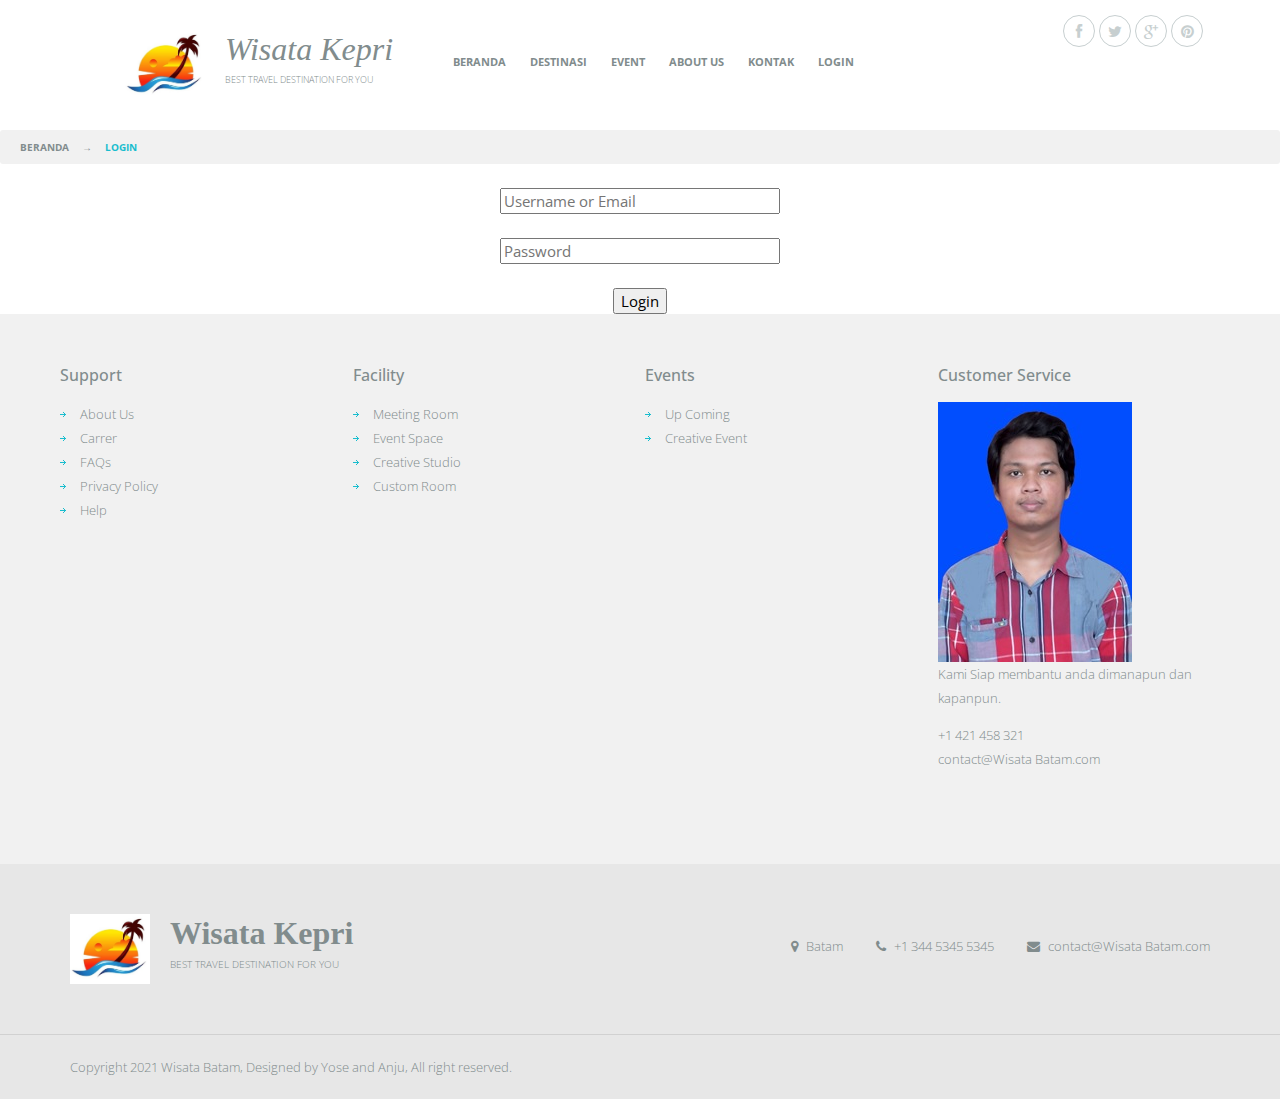
==== commit 782f1a37: "Update login.html" ====
--- a/login.html
+++ b/login.html
@@ -55,19 +55,22 @@
 				</div>
 			</header>
 		<main>
-
-			<form method="post" action="index.html" id="login-form">
-				<br />
-				<div class="input-group">
-					<input type="text" name="username" value="" placeholder="Username or Email" style="width: 280px;">
-				</div>
-				<div class="input-group">
-					<input type="password" name="password" value="" placeholder="Password" style="width: 280px;">
-				</div>
-				<div class="input-group"><input type="submit" name="commit" value="Login" class="btn">
-				</div>
-			</form>
-
+			<center>
+				<form method="post" action="index.html" id="login-form">
+					<br />
+					<div class="input-group">
+						<input type="text" name="username" value="" placeholder="Username or Email" style="width: 280px;">
+					</div>
+					<br>
+					<div class="input-group">
+						<input type="password" name="password" value="" placeholder="Password" style="width: 280px;">
+					</div>
+					<br>
+					<div class="input-group">
+						<input type="submit" name="commit" value="Login" class="btn">
+					</div>
+				</form>
+			</center>
 		</main>
 
 			<footer class="site-footer wow fadeInUp">
@@ -144,4 +147,4 @@
 		<div class="clear"></div>
 	</div>
 </body>
-</html>+</html>
